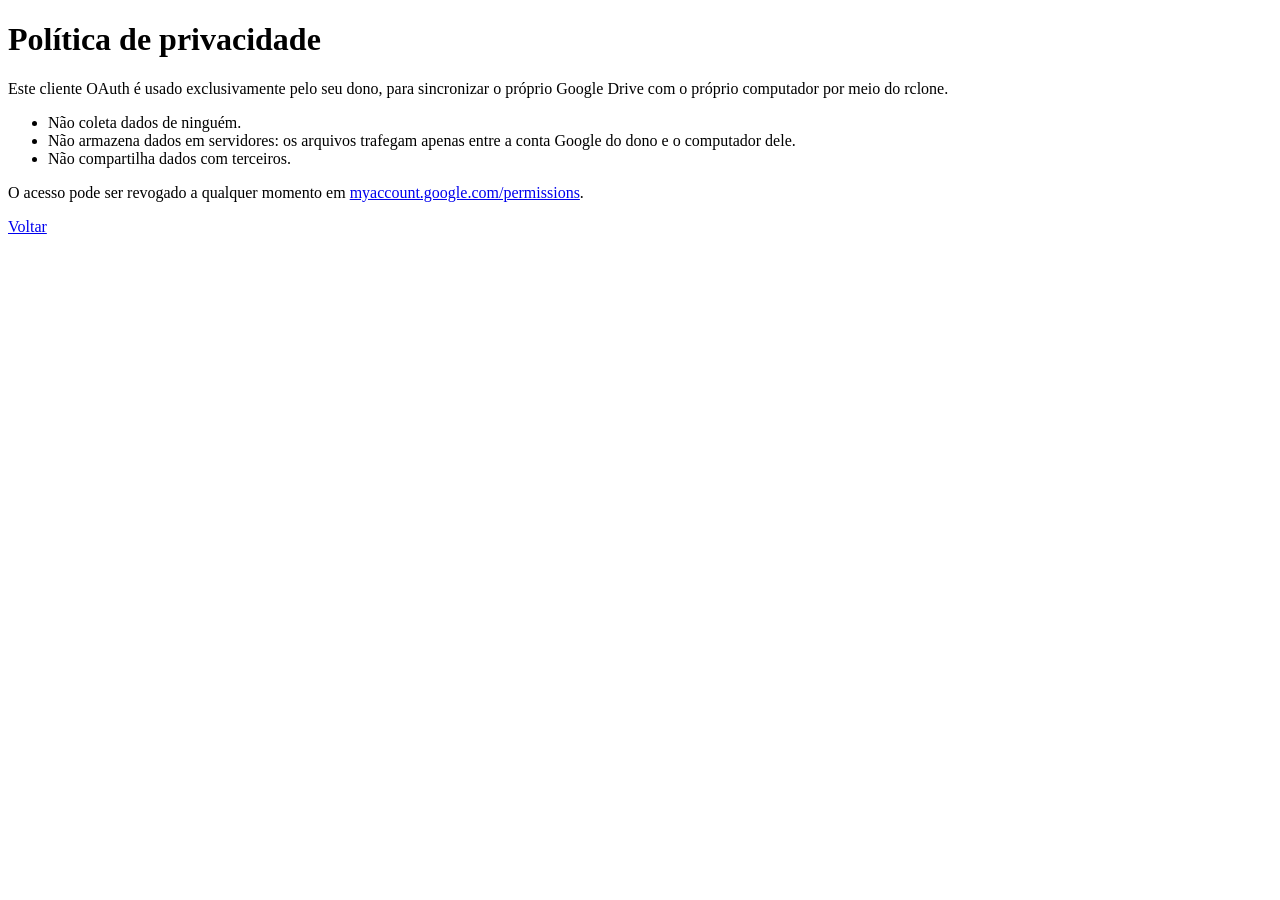
==== privacidade.html @ 9e1df1b6 "Add privacy policy page in privacidade.html" ====
<!doctype html>
<html lang="pt-BR">
<head>
<meta charset="utf-8">
<meta name="viewport" content="width=device-width, initial-scale=1">
<title>Política de privacidade — rclone (uso pessoal)</title>
</head>
<body>
<h1>Política de privacidade</h1>
<p>Este cliente OAuth é usado exclusivamente pelo seu dono, para sincronizar o próprio Google Drive com o próprio computador por meio do rclone.</p>
<ul>
<li>Não coleta dados de ninguém.</li>
<li>Não armazena dados em servidores: os arquivos trafegam apenas entre a conta Google do dono e o computador dele.</li>
<li>Não compartilha dados com terceiros.</li>
</ul>
<p>O acesso pode ser revogado a qualquer momento em <a href="https://myaccount.google.com/permissions">myaccount.google.com/permissions</a>.</p>
<p><a href="./">Voltar</a></p>
</body>
</html>
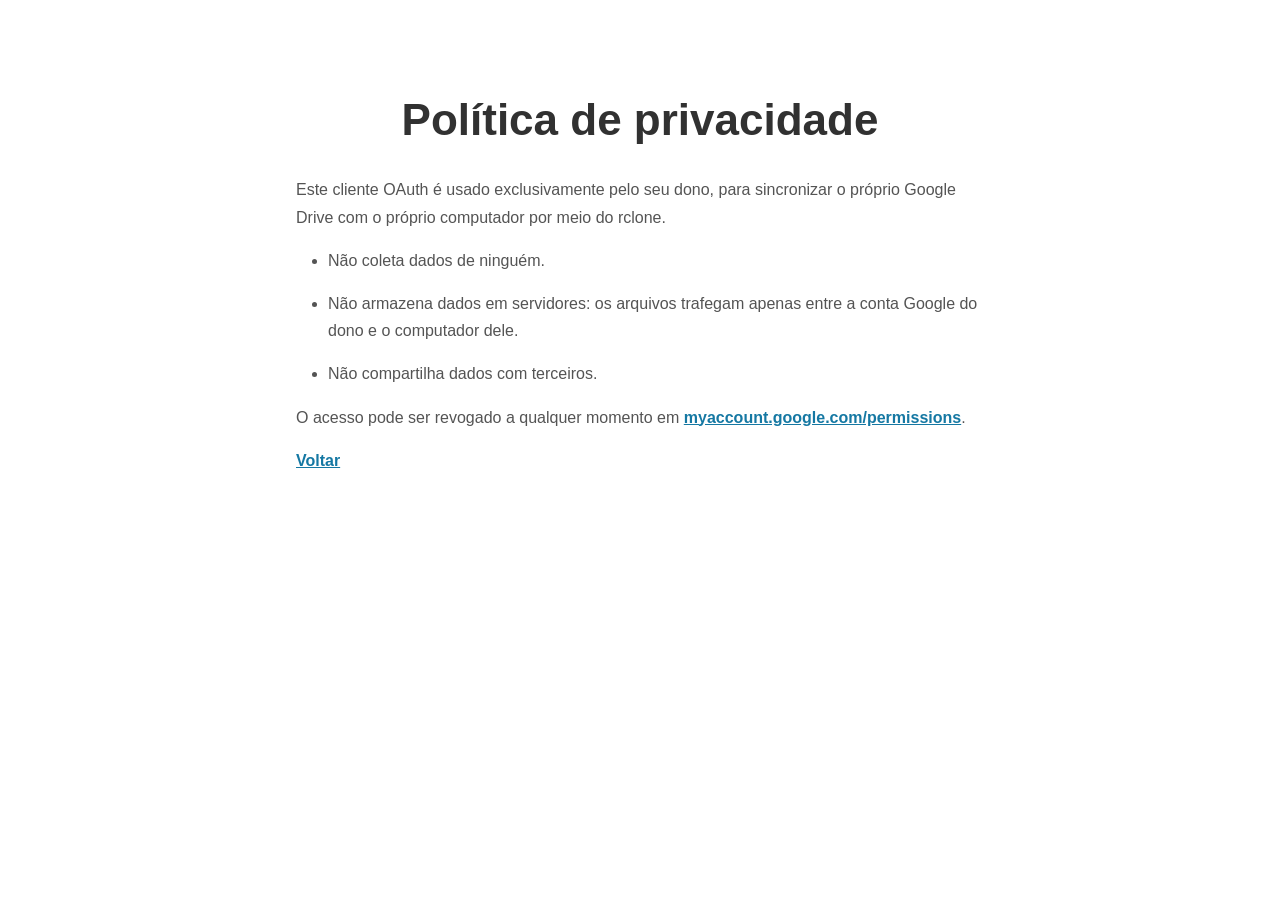
==== commit 2b4b6862: "Update privacy policy content in privacidade.html" ====
--- a/privacidade.html
+++ b/privacidade.html
@@ -4,6 +4,7 @@
 <meta charset="utf-8">
 <meta name="viewport" content="width=device-width, initial-scale=1">
 <title>Política de privacidade — rclone (uso pessoal)</title>
+<link rel="stylesheet" href="style.css">
 </head>
 <body>
 <h1>Política de privacidade</h1>
--- a/style.css
+++ b/style.css
@@ -0,0 +1,81 @@
+:root {
+  color-scheme: light dark;
+  --bg: #ffffff;
+  --text: #545454;
+  --heading: #313131;
+  --link: #1578a3;
+}
+
+@media (prefers-color-scheme: dark) {
+  :root {
+    --bg: #0a2436;
+    --text: #b8bdc2;
+    --heading: #d3dae0;
+    --link: #3f94b9;
+  }
+}
+
+* {
+  box-sizing: border-box;
+}
+
+html {
+  background: var(--bg);
+}
+
+body {
+  max-width: 45rem; /* 720px: a largura da coluna de texto */
+  margin: 0 auto;
+  padding: 4rem 1rem;
+  font-family: Roboto, Arial, sans-serif;
+  font-size: 1rem;
+  line-height: 1.7;
+  color: var(--text);
+}
+
+@media (min-width: 48rem) {
+  body {
+    padding-block: 6rem;
+  }
+}
+
+h1 {
+  margin: 0 0 2rem;
+  font-size: clamp(1.75rem, 1.1rem + 2.6vw, 2.75rem);
+  font-weight: 800;
+  line-height: 1.1;
+  color: var(--heading);
+  text-align: center;
+}
+
+h2 {
+  margin: 2.5rem 0 1rem;
+  font-size: 1.75rem;
+  font-weight: 700;
+  line-height: 1.1;
+  color: var(--heading);
+}
+
+p {
+  margin: 0 0 1rem;
+}
+
+ul {
+  margin: 1rem 0;
+  padding-left: 2rem;
+}
+
+li {
+  margin-bottom: 1rem;
+}
+
+a {
+  color: var(--link);
+  font-weight: 600;
+  text-decoration: underline;
+}
+
+a:focus-visible {
+  outline: 2px solid var(--link);
+  outline-offset: 2px;
+}
